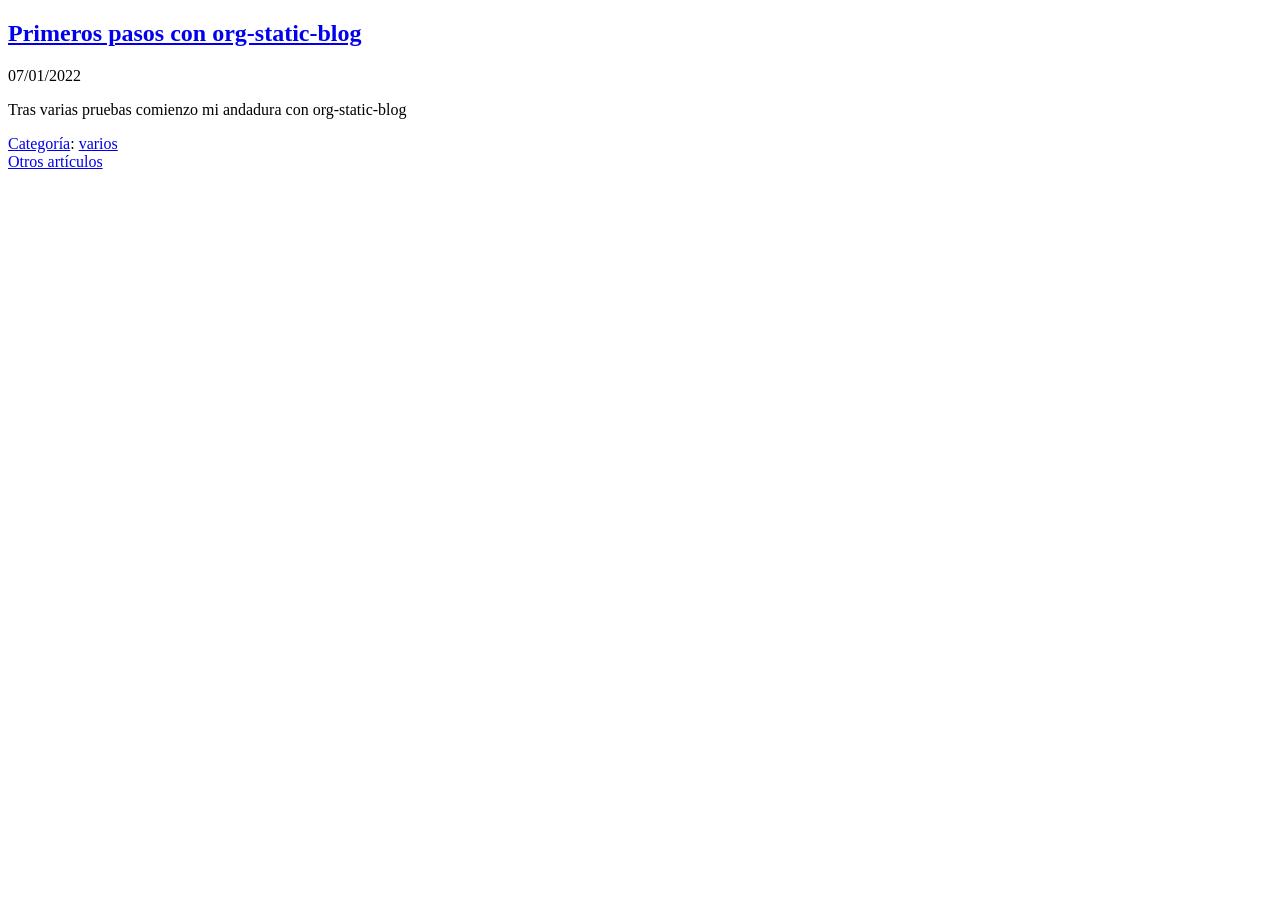
==== public/index.html @ 4409ef9a "Primeras pruebas" ====
<!DOCTYPE html>
<html lang="es">
<head>
<meta charset="UTF-8">
<link rel="alternate"
      type="application/rss+xml"
      href="https://despistados.github.io/index.xml"
      title="RSS feed for https://despistados.github.io">
<title>el blog de los despistados y desmemoriados</title>
</head>
<body>
<div id="preamble" class="status"></div>
<div id="content">
<h2 class="post-title"><a href="https://despistados.github.io/2022-01-07-primeros-pasos-con-org-static-blog.html">Primeros pasos con org-static-blog</a></h2><div class="post-date">07/01/2022</div><p>
Tras varias pruebas comienzo mi andadura con org-static-blog
</p><div class="taglist"><a href="https://despistados.github.io/tags.html">Categoría</a>: <a href="https://despistados.github.io/tag-varios.html">varios</a> </div><div id="archive">
<a href="https://despistados.github.io/archive.html">Otros artículos</a>
</div>
</div>
<div id="postamble" class="status"></div>
</body>
</html>
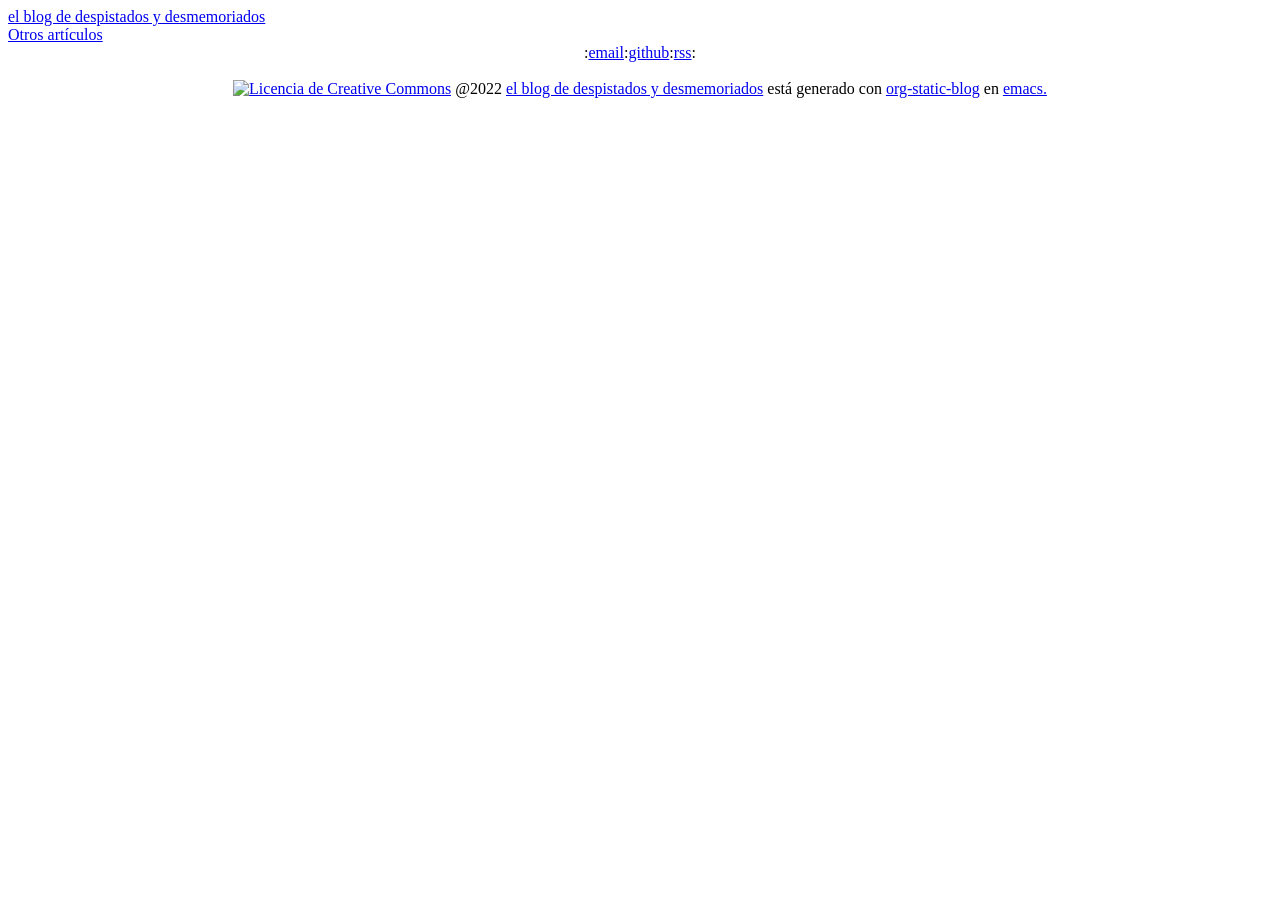
==== commit 669c85bd: "segunda prueba" ====
--- a/public/index.html
+++ b/public/index.html
@@ -7,16 +7,27 @@
       href="https://despistados.github.io/index.xml"
       title="RSS feed for https://despistados.github.io">
 <title>el blog de los despistados y desmemoriados</title>
-</head>
+<meta name="author" content="Luis Ferreira">
+	<meta name="viewport" content="initial-scale=1,width=device-width,minimum-scale=1">
+	<link href= "static/style.css" rel="stylesheet" type="text/css" />
+	<link rel="icon" href="static/favicon.ico"></head>
 <body>
-<div id="preamble" class="status"></div>
+<div id="preamble" class="status"><div class="header">
+	<a href="https://despistados.github.io">el blog de despistados y desmemoriados</a>
+       </div></div>
 <div id="content">
-<h2 class="post-title"><a href="https://despistados.github.io/2022-01-07-primeros-pasos-con-org-static-blog.html">Primeros pasos con org-static-blog</a></h2><div class="post-date">07/01/2022</div><p>
-Tras varias pruebas comienzo mi andadura con org-static-blog
-</p><div class="taglist"><a href="https://despistados.github.io/tags.html">Categoría</a>: <a href="https://despistados.github.io/tag-varios.html">varios</a> </div><div id="archive">
+<div id="archive">
 <a href="https://despistados.github.io/archive.html">Otros artículos</a>
 </div>
 </div>
-<div id="postamble" class="status"></div>
+<div id="postamble" class="status"><center>
+		      <div style="text-align: center;">
+		:<a href="mailto:lmferreirag02.arroba.educarex.es">email</a>:<a href="https://github.com/despistados">github</a>:<a href="https://despistados.github.io/index.xml">rss</a>:
+		      </div><br>
+
+	 <a><a rel="licencia" href="http://creativecommons.org/licenses/by-nc/4.0/"><img alt="Licencia de Creative Commons" style="border-width:0" src="static/CC40.png"/></a>
+	@2022 <a rel="https://despistados.github.io" href="https://despistados.github.io">el blog de despistados y desmemoriados</a>
+	está generado con <a rel="org-static-blog" href="https://github.com/bastibe/org-static-blog/"> org-static-blog</a>
+	en <a rel="Emacs" href="https://www.gnu.org/software/emacs/">emacs.</center></div>
 </body>
 </html>
